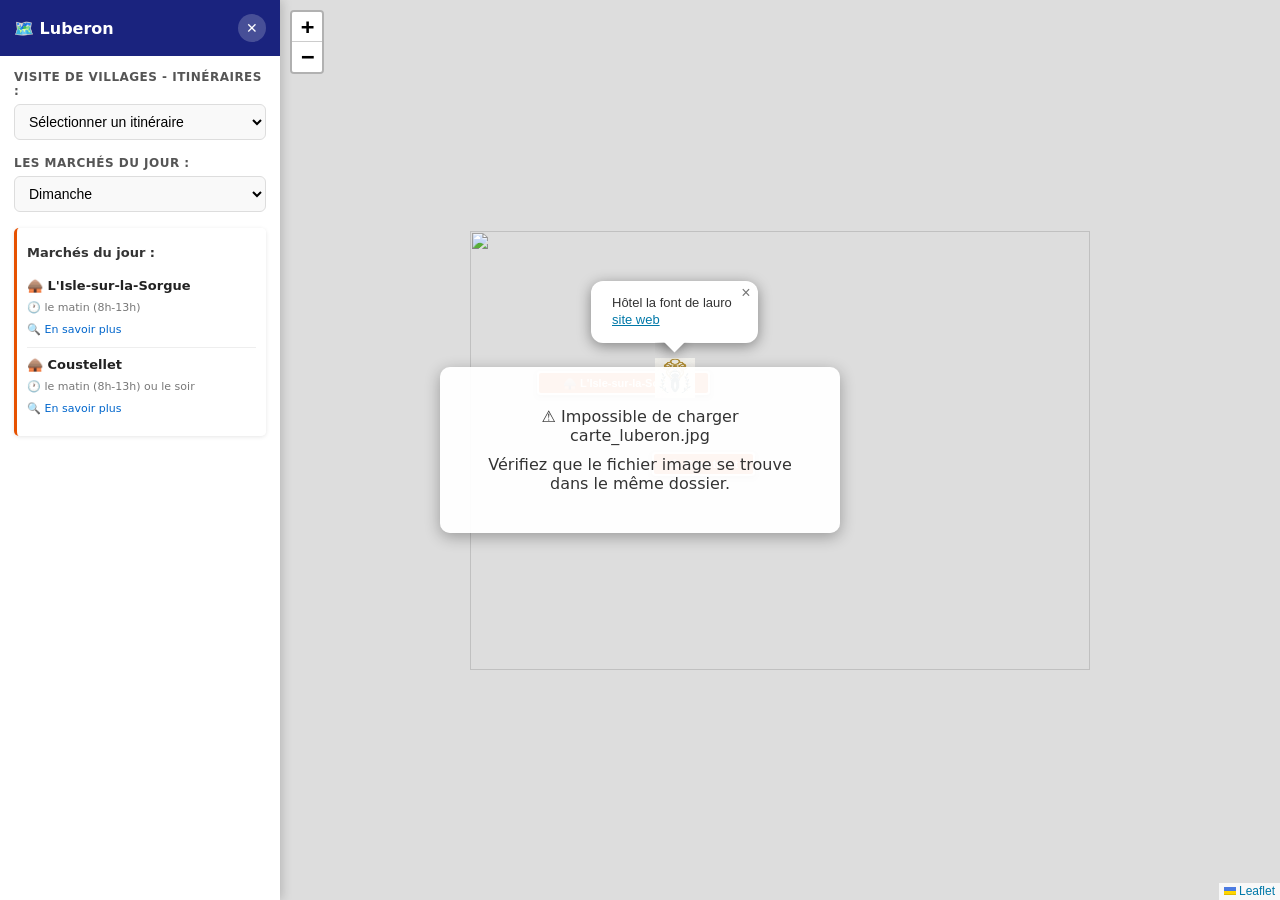
==== carte interactive/carte.html @ ee632f22 "Add files via upload" ====
<!DOCTYPE html>
<html lang="fr">
<head>
    <meta charset="UTF-8">
    <meta name="viewport" content="width=device-width, initial-scale=1.0">
    <title>Carte Interactive du Luberon</title>
    <link rel="stylesheet" href="leaflet.css" />
    <link rel="stylesheet" href="style.css" />
</head>
<body>

    <!-- Panneau latéral -->
    <div id="sidebar">
        <div id="sidebar-header">
            <span>🗺️ Luberon</span>
            <button id="sidebar-toggle" onclick="toggleSidebar()" title="Réduire">✕</button>
        </div>
        <div id="sidebar-body">
            <div class="route-option">
                <label for="routeSelect">Visite de villages - Itinéraires :</label>
                <select id="routeSelect" onchange="updateRoute()" aria-label="Sélectionner un itinéraire">
                    <option value="none">Sélectionner un itinéraire</option>
                    <option value="route1">Luberon</option>
                    <option value="route2">Monts de Vaucluse</option>
                </select>
            </div>
            <div class="route-option">
                <label for="marketSelect">Les marchés du jour :</label>
                <select id="marketSelect" onchange="updateMarket()" aria-label="Sélectionner un jour de marché">
                    <option value="none">Sélectionner un jour</option>
                    <option value="monday">Lundi</option>
                    <option value="tuesday">Mardi</option>
                    <option value="wednesday">Mercredi</option>
                    <option value="thursday">Jeudi</option>
                    <option value="friday">Vendredi</option>
                    <option value="saturday">Samedi</option>
                    <option value="sunday">Dimanche</option>
                </select>
            </div>
            <div id="market-info"></div>
            <div id="route-info"></div>
        </div>
    </div>

    <!-- Bouton pour rouvrir -->
    <button id="sidebar-open-btn" onclick="toggleSidebar()" title="Ouvrir le menu">☰</button>

    <div id="map"></div>

    <div id="image-error">
        <p>⚠️ Impossible de charger carte_luberon.jpg</p>
        <p>Vérifiez que le fichier image se trouve dans le même dossier.</p>
    </div>

    <script src="leaflet.js"></script>
    <script src="leaflet.polylineDecorator.min.js"></script>
    <script src="app.js"></script>

    <script>
        function toggleSidebar() {
            var sidebar = document.getElementById('sidebar');
            var openBtn  = document.getElementById('sidebar-open-btn');
            if (sidebar.classList.contains('sidebar-closed')) {
                sidebar.classList.remove('sidebar-closed');
                openBtn.style.display = 'none';
            } else {
                sidebar.classList.add('sidebar-closed');
                openBtn.style.display = 'flex';
            }
            setTimeout(function() { map.invalidateSize(); }, 310);
        }
    </script>
</body>
</html>
---- carte interactive/leaflet.css ----
/* required styles */

.leaflet-pane,
.leaflet-tile,
.leaflet-marker-icon,
.leaflet-marker-shadow,
.leaflet-tile-container,
.leaflet-pane > svg,
.leaflet-pane > canvas,
.leaflet-zoom-box,
.leaflet-image-layer,
.leaflet-layer {
	position: absolute;
	left: 0;
	top: 0;
	}
.leaflet-container {
	overflow: hidden;
	}
.leaflet-tile,
.leaflet-marker-icon,
.leaflet-marker-shadow {
	-webkit-user-select: none;
	   -moz-user-select: none;
	        user-select: none;
	  -webkit-user-drag: none;
	}
/* Prevents IE11 from highlighting tiles in blue */
.leaflet-tile::selection {
	background: transparent;
}
/* Safari renders non-retina tile on retina better with this, but Chrome is worse */
.leaflet-safari .leaflet-tile {
	image-rendering: -webkit-optimize-contrast;
	}
/* hack that prevents hw layers "stretching" when loading new tiles */
.leaflet-safari .leaflet-tile-container {
	width: 1600px;
	height: 1600px;
	-webkit-transform-origin: 0 0;
	}
.leaflet-marker-icon,
.leaflet-marker-shadow {
	display: block;
	}
/* .leaflet-container svg: reset svg max-width decleration shipped in Joomla! (joomla.org) 3.x */
/* .leaflet-container img: map is broken in FF if you have max-width: 100% on tiles */
.leaflet-container .leaflet-overlay-pane svg {
	max-width: none !important;
	max-height: none !important;
	}
.leaflet-container .leaflet-marker-pane img,
.leaflet-container .leaflet-shadow-pane img,
.leaflet-container .leaflet-tile-pane img,
.leaflet-container img.leaflet-image-layer,
.leaflet-container .leaflet-tile {
	max-width: none !important;
	max-height: none !important;
	width: auto;
	padding: 0;
	}

.leaflet-container img.leaflet-tile {
	/* See: https://bugs.chromium.org/p/chromium/issues/detail?id=600120 */
	mix-blend-mode: plus-lighter;
}

.leaflet-container.leaflet-touch-zoom {
	-ms-touch-action: pan-x pan-y;
	touch-action: pan-x pan-y;
	}
.leaflet-container.leaflet-touch-drag {
	-ms-touch-action: pinch-zoom;
	/* Fallback for FF which doesn't support pinch-zoom */
	touch-action: none;
	touch-action: pinch-zoom;
}
.leaflet-container.leaflet-touch-drag.leaflet-touch-zoom {
	-ms-touch-action: none;
	touch-action: none;
}
.leaflet-container {
	-webkit-tap-highlight-color: transparent;
}
.leaflet-container a {
	-webkit-tap-highlight-color: rgba(51, 181, 229, 0.4);
}
.leaflet-tile {
	filter: inherit;
	visibility: hidden;
	}
.leaflet-tile-loaded {
	visibility: inherit;
	}
.leaflet-zoom-box {
	width: 0;
	height: 0;
	-moz-box-sizing: border-box;
	     box-sizing: border-box;
	z-index: 800;
	}
/* workaround for https://bugzilla.mozilla.org/show_bug.cgi?id=888319 */
.leaflet-overlay-pane svg {
	-moz-user-select: none;
	}

.leaflet-pane         { z-index: 400; }

.leaflet-tile-pane    { z-index: 200; }
.leaflet-overlay-pane { z-index: 400; }
.leaflet-shadow-pane  { z-index: 500; }
.leaflet-marker-pane  { z-index: 600; }
.leaflet-tooltip-pane   { z-index: 650; }
.leaflet-popup-pane   { z-index: 700; }

.leaflet-map-pane canvas { z-index: 100; }
.leaflet-map-pane svg    { z-index: 200; }

.leaflet-vml-shape {
	width: 1px;
	height: 1px;
	}
.lvml {
	behavior: url(#default#VML);
	display: inline-block;
	position: absolute;
	}


/* control positioning */

.leaflet-control {
	position: relative;
	z-index: 800;
	pointer-events: visiblePainted; /* IE 9-10 doesn't have auto */
	pointer-events: auto;
	}
.leaflet-top,
.leaflet-bottom {
	position: absolute;
	z-index: 1000;
	pointer-events: none;
	}
.leaflet-top {
	top: 0;
	}
.leaflet-right {
	right: 0;
	}
.leaflet-bottom {
	bottom: 0;
	}
.leaflet-left {
	left: 0;
	}
.leaflet-control {
	float: left;
	clear: both;
	}
.leaflet-right .leaflet-control {
	float: right;
	}
.leaflet-top .leaflet-control {
	margin-top: 10px;
	}
.leaflet-bottom .leaflet-control {
	margin-bottom: 10px;
	}
.leaflet-left .leaflet-control {
	margin-left: 10px;
	}
.leaflet-right .leaflet-control {
	margin-right: 10px;
	}


/* zoom and fade animations */

.leaflet-fade-anim .leaflet-popup {
	opacity: 0;
	-webkit-transition: opacity 0.2s linear;
	   -moz-transition: opacity 0.2s linear;
	        transition: opacity 0.2s linear;
	}
.leaflet-fade-anim .leaflet-map-pane .leaflet-popup {
	opacity: 1;
	}
.leaflet-zoom-animated {
	-webkit-transform-origin: 0 0;
	    -ms-transform-origin: 0 0;
	        transform-origin: 0 0;
	}
svg.leaflet-zoom-animated {
	will-change: transform;
}

.leaflet-zoom-anim .leaflet-zoom-animated {
	-webkit-transition: -webkit-transform 0.25s cubic-bezier(0,0,0.25,1);
	   -moz-transition:    -moz-transform 0.25s cubic-bezier(0,0,0.25,1);
	        transition:         transform 0.25s cubic-bezier(0,0,0.25,1);
	}
.leaflet-zoom-anim .leaflet-tile,
.leaflet-pan-anim .leaflet-tile {
	-webkit-transition: none;
	   -moz-transition: none;
	        transition: none;
	}

.leaflet-zoom-anim .leaflet-zoom-hide {
	visibility: hidden;
	}


/* cursors */

.leaflet-interactive {
	cursor: pointer;
	}
.leaflet-grab {
	cursor: -webkit-grab;
	cursor:    -moz-grab;
	cursor:         grab;
	}
.leaflet-crosshair,
.leaflet-crosshair .leaflet-interactive {
	cursor: crosshair;
	}
.leaflet-popup-pane,
.leaflet-control {
	cursor: auto;
	}
.leaflet-dragging .leaflet-grab,
.leaflet-dragging .leaflet-grab .leaflet-interactive,
.leaflet-dragging .leaflet-marker-draggable {
	cursor: move;
	cursor: -webkit-grabbing;
	cursor:    -moz-grabbing;
	cursor:         grabbing;
	}

/* marker & overlays interactivity */
.leaflet-marker-icon,
.leaflet-marker-shadow,
.leaflet-image-layer,
.leaflet-pane > svg path,
.leaflet-tile-container {
	pointer-events: none;
	}

.leaflet-marker-icon.leaflet-interactive,
.leaflet-image-layer.leaflet-interactive,
.leaflet-pane > svg path.leaflet-interactive,
svg.leaflet-image-layer.leaflet-interactive path {
	pointer-events: visiblePainted; /* IE 9-10 doesn't have auto */
	pointer-events: auto;
	}

/* visual tweaks */

.leaflet-container {
	background: #ddd;
	outline-offset: 1px;
	}
.leaflet-container a {
	color: #0078A8;
	}
.leaflet-zoom-box {
	border: 2px dotted #38f;
	background: rgba(255,255,255,0.5);
	}


/* general typography */
.leaflet-container {
	font-family: "Helvetica Neue", Arial, Helvetica, sans-serif;
	font-size: 12px;
	font-size: 0.75rem;
	line-height: 1.5;
	}


/* general toolbar styles */

.leaflet-bar {
	box-shadow: 0 1px 5px rgba(0,0,0,0.65);
	border-radius: 4px;
	}
.leaflet-bar a {
	background-color: #fff;
	border-bottom: 1px solid #ccc;
	width: 26px;
	height: 26px;
	line-height: 26px;
	display: block;
	text-align: center;
	text-decoration: none;
	color: black;
	}
.leaflet-bar a,
.leaflet-control-layers-toggle {
	background-position: 50% 50%;
	background-repeat: no-repeat;
	display: block;
	}
.leaflet-bar a:hover,
.leaflet-bar a:focus {
	background-color: #f4f4f4;
	}
.leaflet-bar a:first-child {
	border-top-left-radius: 4px;
	border-top-right-radius: 4px;
	}
.leaflet-bar a:last-child {
	border-bottom-left-radius: 4px;
	border-bottom-right-radius: 4px;
	border-bottom: none;
	}
.leaflet-bar a.leaflet-disabled {
	cursor: default;
	background-color: #f4f4f4;
	color: #bbb;
	}

.leaflet-touch .leaflet-bar a {
	width: 30px;
	height: 30px;
	line-height: 30px;
	}
.leaflet-touch .leaflet-bar a:first-child {
	border-top-left-radius: 2px;
	border-top-right-radius: 2px;
	}
.leaflet-touch .leaflet-bar a:last-child {
	border-bottom-left-radius: 2px;
	border-bottom-right-radius: 2px;
	}

/* zoom control */

.leaflet-control-zoom-in,
.leaflet-control-zoom-out {
	font: bold 18px 'Lucida Console', Monaco, monospace;
	text-indent: 1px;
	}

.leaflet-touch .leaflet-control-zoom-in, .leaflet-touch .leaflet-control-zoom-out  {
	font-size: 22px;
	}


/* layers control */

.leaflet-control-layers {
	box-shadow: 0 1px 5px rgba(0,0,0,0.4);
	background: #fff;
	border-radius: 5px;
	}
.leaflet-control-layers-toggle {
	background-image: url(images/layers.png);
	width: 36px;
	height: 36px;
	}
.leaflet-retina .leaflet-control-layers-toggle {
	background-image: url(images/layers-2x.png);
	background-size: 26px 26px;
	}
.leaflet-touch .leaflet-control-layers-toggle {
	width: 44px;
	height: 44px;
	}
.leaflet-control-layers .leaflet-control-layers-list,
.leaflet-control-layers-expanded .leaflet-control-layers-toggle {
	display: none;
	}
.leaflet-control-layers-expanded .leaflet-control-layers-list {
	display: block;
	position: relative;
	}
.leaflet-control-layers-expanded {
	padding: 6px 10px 6px 6px;
	color: #333;
	background: #fff;
	}
.leaflet-control-layers-scrollbar {
	overflow-y: scroll;
	overflow-x: hidden;
	padding-right: 5px;
	}
.leaflet-control-layers-selector {
	margin-top: 2px;
	position: relative;
	top: 1px;
	}
.leaflet-control-layers label {
	display: block;
	font-size: 13px;
	font-size: 1.08333em;
	}
.leaflet-control-layers-separator {
	height: 0;
	border-top: 1px solid #ddd;
	margin: 5px -10px 5px -6px;
	}

/* Default icon URLs */
.leaflet-default-icon-path { /* used only in path-guessing heuristic, see L.Icon.Default */
	background-image: url(images/marker-icon.png);
	}


/* attribution and scale controls */

.leaflet-container .leaflet-control-attribution {
	background: #fff;
	background: rgba(255, 255, 255, 0.8);
	margin: 0;
	}
.leaflet-control-attribution,
.leaflet-control-scale-line {
	padding: 0 5px;
	color: #333;
	line-height: 1.4;
	}
.leaflet-control-attribution a {
	text-decoration: none;
	}
.leaflet-control-attribution a:hover,
.leaflet-control-attribution a:focus {
	text-decoration: underline;
	}
.leaflet-attribution-flag {
	display: inline !important;
	vertical-align: baseline !important;
	width: 1em;
	height: 0.6669em;
	}
.leaflet-left .leaflet-control-scale {
	margin-left: 5px;
	}
.leaflet-bottom .leaflet-control-scale {
	margin-bottom: 5px;
	}
.leaflet-control-scale-line {
	border: 2px solid #777;
	border-top: none;
	line-height: 1.1;
	padding: 2px 5px 1px;
	white-space: nowrap;
	-moz-box-sizing: border-box;
	     box-sizing: border-box;
	background: rgba(255, 255, 255, 0.8);
	text-shadow: 1px 1px #fff;
	}
.leaflet-control-scale-line:not(:first-child) {
	border-top: 2px solid #777;
	border-bottom: none;
	margin-top: -2px;
	}
.leaflet-control-scale-line:not(:first-child):not(:last-child) {
	border-bottom: 2px solid #777;
	}

.leaflet-touch .leaflet-control-attribution,
.leaflet-touch .leaflet-control-layers,
.leaflet-touch .leaflet-bar {
	box-shadow: none;
	}
.leaflet-touch .leaflet-control-layers,
.leaflet-touch .leaflet-bar {
	border: 2px solid rgba(0,0,0,0.2);
	background-clip: padding-box;
	}


/* popup */

.leaflet-popup {
	position: absolute;
	text-align: center;
	margin-bottom: 20px;
	}
.leaflet-popup-content-wrapper {
	padding: 1px;
	text-align: left;
	border-radius: 12px;
	}
.leaflet-popup-content {
	margin: 13px 24px 13px 20px;
	line-height: 1.3;
	font-size: 13px;
	font-size: 1.08333em;
	min-height: 1px;
	}
.leaflet-popup-content p {
	margin: 17px 0;
	margin: 1.3em 0;
	}
.leaflet-popup-tip-container {
	width: 40px;
	height: 20px;
	position: absolute;
	left: 50%;
	margin-top: -1px;
	margin-left: -20px;
	overflow: hidden;
	pointer-events: none;
	}
.leaflet-popup-tip {
	width: 17px;
	height: 17px;
	padding: 1px;

	margin: -10px auto 0;
	pointer-events: auto;

	-webkit-transform: rotate(45deg);
	   -moz-transform: rotate(45deg);
	    -ms-transform: rotate(45deg);
	        transform: rotate(45deg);
	}
.leaflet-popup-content-wrapper,
.leaflet-popup-tip {
	background: white;
	color: #333;
	box-shadow: 0 3px 14px rgba(0,0,0,0.4);
	}
.leaflet-container a.leaflet-popup-close-button {
	position: absolute;
	top: 0;
	right: 0;
	border: none;
	text-align: center;
	width: 24px;
	height: 24px;
	font: 16px/24px Tahoma, Verdana, sans-serif;
	color: #757575;
	text-decoration: none;
	background: transparent;
	}
.leaflet-container a.leaflet-popup-close-button:hover,
.leaflet-container a.leaflet-popup-close-button:focus {
	color: #585858;
	}
.leaflet-popup-scrolled {
	overflow: auto;
	}

.leaflet-oldie .leaflet-popup-content-wrapper {
	-ms-zoom: 1;
	}
.leaflet-oldie .leaflet-popup-tip {
	width: 24px;
	margin: 0 auto;

	-ms-filter: "progid:DXImageTransform.Microsoft.Matrix(M11=0.70710678, M12=0.70710678, M21=-0.70710678, M22=0.70710678)";
	filter: progid:DXImageTransform.Microsoft.Matrix(M11=0.70710678, M12=0.70710678, M21=-0.70710678, M22=0.70710678);
	}

.leaflet-oldie .leaflet-control-zoom,
.leaflet-oldie .leaflet-control-layers,
.leaflet-oldie .leaflet-popup-content-wrapper,
.leaflet-oldie .leaflet-popup-tip {
	border: 1px solid #999;
	}


/* div icon */

.leaflet-div-icon {
	background: #fff;
	border: 1px solid #666;
	}


/* Tooltip */
/* Base styles for the element that has a tooltip */
.leaflet-tooltip {
	position: absolute;
	padding: 6px;
	background-color: #fff;
	border: 1px solid #fff;
	border-radius: 3px;
	color: #222;
	white-space: nowrap;
	-webkit-user-select: none;
	-moz-user-select: none;
	-ms-user-select: none;
	user-select: none;
	pointer-events: none;
	box-shadow: 0 1px 3px rgba(0,0,0,0.4);
	}
.leaflet-tooltip.leaflet-interactive {
	cursor: pointer;
	pointer-events: auto;
	}
.leaflet-tooltip-top:before,
.leaflet-tooltip-bottom:before,
.leaflet-tooltip-left:before,
.leaflet-tooltip-right:before {
	position: absolute;
	pointer-events: none;
	border: 6px solid transparent;
	background: transparent;
	content: "";
	}

/* Directions */

.leaflet-tooltip-bottom {
	margin-top: 6px;
}
.leaflet-tooltip-top {
	margin-top: -6px;
}
.leaflet-tooltip-bottom:before,
.leaflet-tooltip-top:before {
	left: 50%;
	margin-left: -6px;
	}
.leaflet-tooltip-top:before {
	bottom: 0;
	margin-bottom: -12px;
	border-top-color: #fff;
	}
.leaflet-tooltip-bottom:before {
	top: 0;
	margin-top: -12px;
	margin-left: -6px;
	border-bottom-color: #fff;
	}
.leaflet-tooltip-left {
	margin-left: -6px;
}
.leaflet-tooltip-right {
	margin-left: 6px;
}
.leaflet-tooltip-left:before,
.leaflet-tooltip-right:before {
	top: 50%;
	margin-top: -6px;
	}
.leaflet-tooltip-left:before {
	right: 0;
	margin-right: -12px;
	border-left-color: #fff;
	}
.leaflet-tooltip-right:before {
	left: 0;
	margin-left: -12px;
	border-right-color: #fff;
	}

/* Printing */

@media print {
	/* Prevent printers from removing background-images of controls. */
	.leaflet-control {
		-webkit-print-color-adjust: exact;
		print-color-adjust: exact;
		}
	}
---- carte interactive/style.css ----
/* ========== LAYOUT GÉNÉRAL ========== */
* { box-sizing: border-box; margin: 0; padding: 0; }

body {
    display: flex;
    height: 100vh;
    overflow: hidden;
    font-family: 'Segoe UI', system-ui, sans-serif;
}

/* ========== CARTE ========== */
#map {
    flex: 1;
    height: 100vh;
}

/* ========== PANNEAU LATÉRAL ========== */
#sidebar {
    width: 280px;
    min-width: 280px;
    height: 100vh;
    background: #fff;
    box-shadow: 2px 0 10px rgba(0,0,0,0.18);
    display: flex;
    flex-direction: column;
    z-index: 1000;
    overflow: hidden;
    transition: width 0.3s ease, min-width 0.3s ease, transform 0.3s ease;
}

#sidebar.sidebar-closed {
    width: 0;
    min-width: 0;
}

#sidebar-header {
    display: flex;
    align-items: center;
    justify-content: space-between;
    padding: 14px 14px;
    background: #1a237e;
    color: white;
    font-size: 16px;
    font-weight: 700;
    flex-shrink: 0;
    white-space: nowrap;
}

#sidebar-toggle {
    background: rgba(255,255,255,0.2);
    border: none;
    color: white;
    width: 28px;
    height: 28px;
    border-radius: 50%;
    cursor: pointer;
    font-size: 14px;
    flex-shrink: 0;
}
#sidebar-toggle:hover { background: rgba(255,255,255,0.35); }

#sidebar-body {
    padding: 14px;
    overflow-y: auto;
    flex: 1;
    white-space: nowrap; /* évite que le contenu déborde pendant la transition */
}

/* ========== BOUTON RÉOUVERTURE ========== */
#sidebar-open-btn {
    display: none; /* caché par défaut, affiché quand sidebar fermé */
    position: fixed;
    top: 12px;
    left: 12px;
    z-index: 1100;
    background: #1a237e;
    color: white;
    border: none;
    width: 42px;
    height: 42px;
    border-radius: 8px;
    font-size: 20px;
    cursor: pointer;
    box-shadow: 0 2px 8px rgba(0,0,0,0.3);
    align-items: center;
    justify-content: center;
}
#sidebar-open-btn:hover { background: #283593; }

/* ========== CONTRÔLES (repris de l'original) ========== */
.route-option { margin: 0 0 16px 0; }

.route-option label {
    display: block;
    font-size: 12px;
    font-weight: 600;
    color: #555;
    margin-bottom: 6px;
    text-transform: uppercase;
    letter-spacing: 0.04em;
    white-space: normal;
}

#routeSelect, #marketSelect {
    font-size: 14px;
    padding: 8px 10px;
    width: 100%;
    border: 1.5px solid #ddd;
    border-radius: 6px;
    background: #f9f9f9;
    cursor: pointer;
}
#routeSelect:focus, #marketSelect:focus {
    outline: none;
    border-color: #1a237e;
}

/* ========== PANNEAUX INFO (repris de l'original) ========== */
#market-info, #route-info {
    background: rgba(255, 255, 255, 0.95);
    padding: 10px;
    border-radius: 5px;
    font-size: 13px;
    color: #333;
    line-height: 1.6;
    margin-top: 10px;
    display: none;
    box-shadow: 0 1px 4px rgba(0,0,0,0.1);
    border-left: 3px solid #1a237e;
    white-space: normal;
}
#market-info { border-left-color: #e65100; }
#market-info p, #route-info p { margin: 5px 0; }
#market-info a, #route-info a { color: #0066cc; text-decoration: none; }
#market-info a:hover, #route-info a:hover { text-decoration: underline; }

/* ========== MARQUEURS ========== */
.number-label {
    background: white;
    border: 1px solid black;
    border-radius: 50%;
    width: 20px;
    height: 20px;
    text-align: center;
    font-weight: bold;
    line-height: 20px;
    z-index: 1000;
}

.village-marker { background: transparent; border: none; }

/* ========== ERREUR IMAGE ========== */
#image-error {
    display: none;
    position: fixed;
    top: 50%;
    left: 50%;
    transform: translate(-50%, -50%);
    background: rgba(255, 255, 255, 0.95);
    padding: 30px 40px;
    border-radius: 10px;
    text-align: center;
    box-shadow: 0 4px 15px rgba(0,0,0,0.3);
    z-index: 2000;
    max-width: 400px;
}
#image-error p { margin: 10px 0; color: #333; font-size: 16px; }

/* ========== LISTE ÉTAPES ITINÉRAIRE ========== */
.route-step {
    display: flex;
    align-items: flex-start;
    gap: 8px;
    padding: 6px 0;
    border-bottom: 1px solid #eee;
}
.route-step:last-child { border-bottom: none; }
.step-num {
    background: #1a237e;
    color: white;
    border-radius: 50%;
    width: 22px;
    height: 22px;
    min-width: 22px;
    font-size: 11px;
    font-weight: 700;
    display: flex;
    align-items: center;
    justify-content: center;
    margin-top: 1px;
}
.step-info { flex: 1; }
.step-name { font-weight: 600; font-size: 13px; color: #222; display: block; }
.step-desc { font-size: 11px; color: #777; margin-top: 2px; line-height: 1.4; white-space: normal; }

/* ========== LISTE MARCHÉS SIDEBAR ========== */
.market-item {
    padding: 7px 0;
    border-bottom: 1px solid #eee;
}
.market-item:last-child { border-bottom: none; }
.market-name { font-weight: 600; font-size: 13px; color: #222; display: block; }
.market-time { font-size: 11px; color: #777; margin: 2px 0 3px; }
.market-item a { font-size: 11px; color: #0066cc; text-decoration: none; }
.market-item a:hover { text-decoration: underline; }
.off-map-badge {
    display: inline-block;
    background: #fff3e0;
    color: #e65100;
    font-size: 10px;
    font-weight: normal;
    padding: 1px 5px;
    border-radius: 3px;
    margin-left: 4px;
    vertical-align: middle;
}
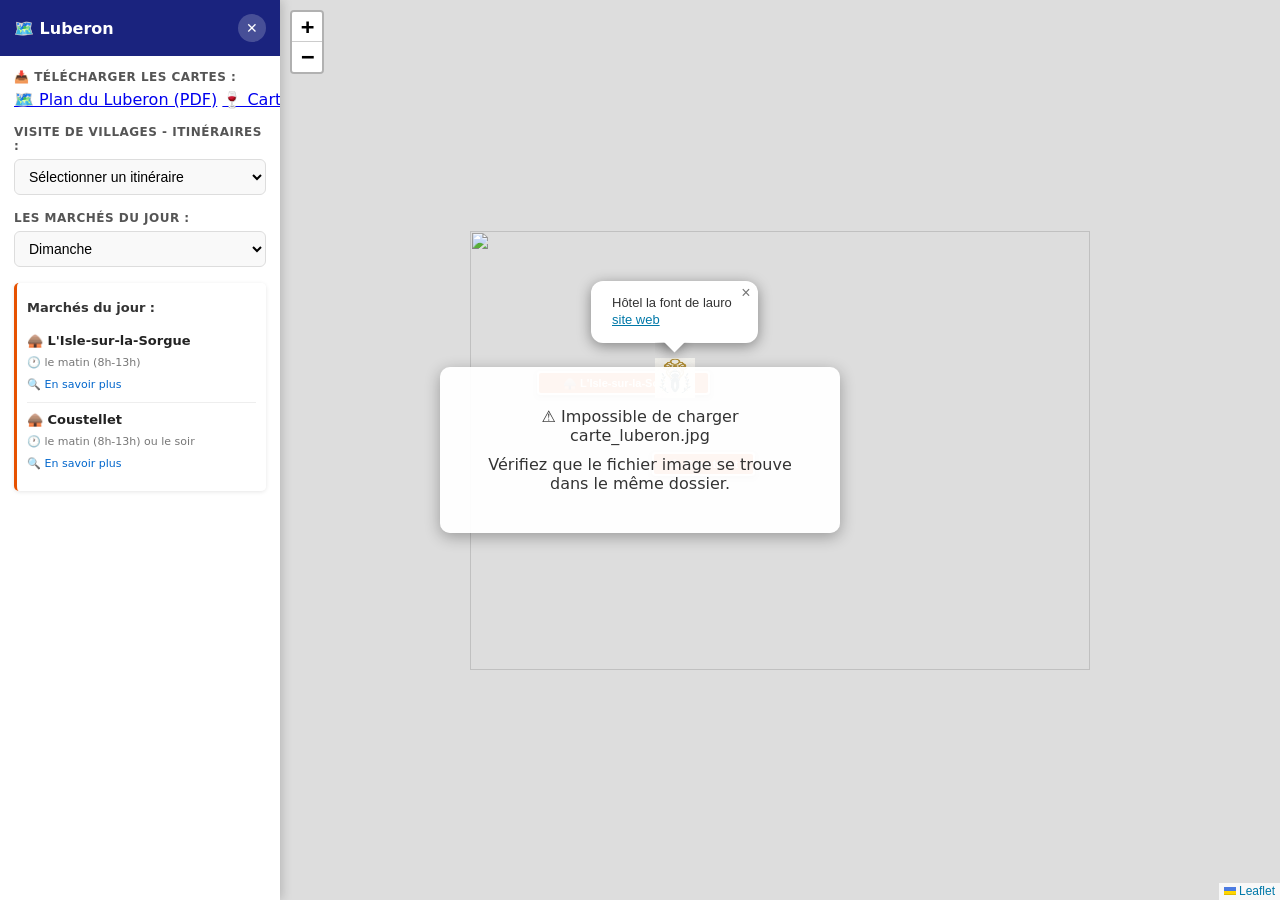
==== commit 40bd7e1f: "Update carte.html" ====
--- a/carte interactive/carte.html
+++ b/carte interactive/carte.html
@@ -9,13 +9,19 @@
 </head>
 <body>
 
-    <!-- Panneau latéral -->
     <div id="sidebar">
         <div id="sidebar-header">
             <span>🗺️ Luberon</span>
             <button id="sidebar-toggle" onclick="toggleSidebar()" title="Réduire">✕</button>
         </div>
         <div id="sidebar-body">
+            
+            <div class="route-option">
+                <label>📥 Télécharger les cartes :</label>
+                <a href="plan luberon.pdf" download class="download-btn">🗺️ Plan du Luberon (PDF)</a>
+                <a href="carte-oenotour.jpg" download class="download-btn">🍷 Carte œnotouristique (JPG)</a>
+            </div>
+
             <div class="route-option">
                 <label for="routeSelect">Visite de villages - Itinéraires :</label>
                 <select id="routeSelect" onchange="updateRoute()" aria-label="Sélectionner un itinéraire">
@@ -42,7 +48,6 @@
         </div>
     </div>
 
-    <!-- Bouton pour rouvrir -->
     <button id="sidebar-open-btn" onclick="toggleSidebar()" title="Ouvrir le menu">☰</button>
 
     <div id="map"></div>
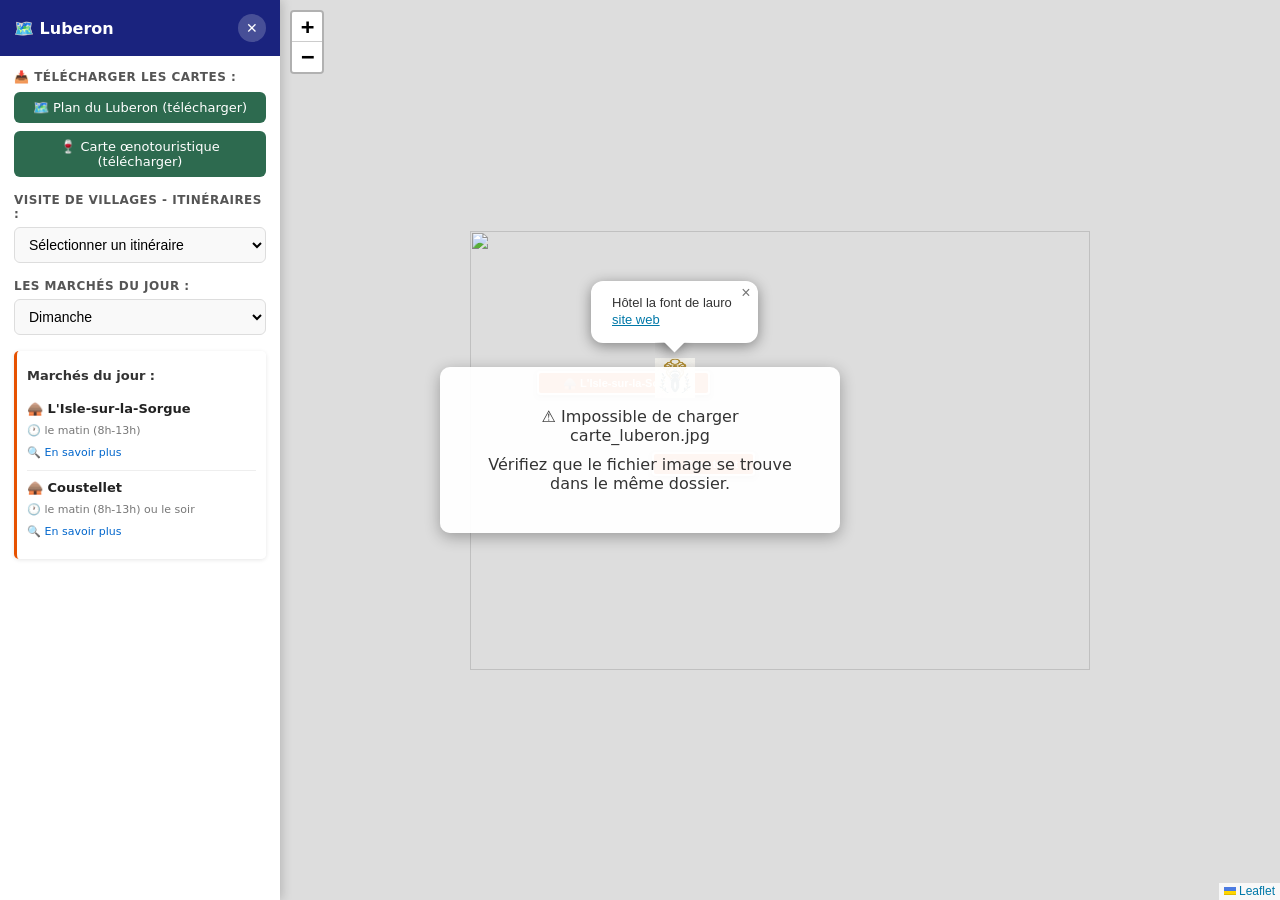
==== commit f8922b8c: "Update carte.html" ====
--- a/carte interactive/carte.html
+++ b/carte interactive/carte.html
@@ -18,8 +18,8 @@
             
             <div class="route-option">
                 <label>📥 Télécharger les cartes :</label>
-                <a href="plan luberon.pdf" download class="download-btn">🗺️ Plan du Luberon (PDF)</a>
-                <a href="carte-oenotour.jpg" download class="download-btn">🍷 Carte œnotouristique (JPG)</a>
+                <a href="plan luberon.pdf" download class="download-btn">🗺️ Plan du Luberon (télécharger)</a>
+                <a href="carte-oenotour.jpg" download class="download-btn">🍷 Carte œnotouristique (télécharger)</a>
             </div>
 
             <div class="route-option">
--- a/carte interactive/style.css
+++ b/carte interactive/style.css
@@ -63,7 +63,7 @@
     padding: 14px;
     overflow-y: auto;
     flex: 1;
-    white-space: nowrap; /* évite que le contenu déborde pendant la transition */
+    white-space: normal; /* CHANGEMENT 1 : normal au lieu de nowrap */
 }
 
 /* ========== BOUTON RÉOUVERTURE ========== */
@@ -214,3 +214,24 @@
     margin-left: 4px;
     vertical-align: middle;
 }
+
+/* ========== CHANGEMENT 2 : BLOC COMPLET MODIFIÉ POUR LES BOUTONS ========== */
+.download-btn {
+    display: block !important;
+    margin-top: 8px;
+    padding: 8px 12px;
+    background: #2d6a4f !important;
+    color: white !important;
+    border-radius: 6px;
+    text-decoration: none !important;
+    font-size: 13px;
+    text-align: center;
+    font-weight: 500;
+    white-space: normal !important;
+    width: 100%;
+    box-sizing: border-box;
+}
+.download-btn:hover {
+    background: #1b4332 !important;
+    color: white !important;
+}
